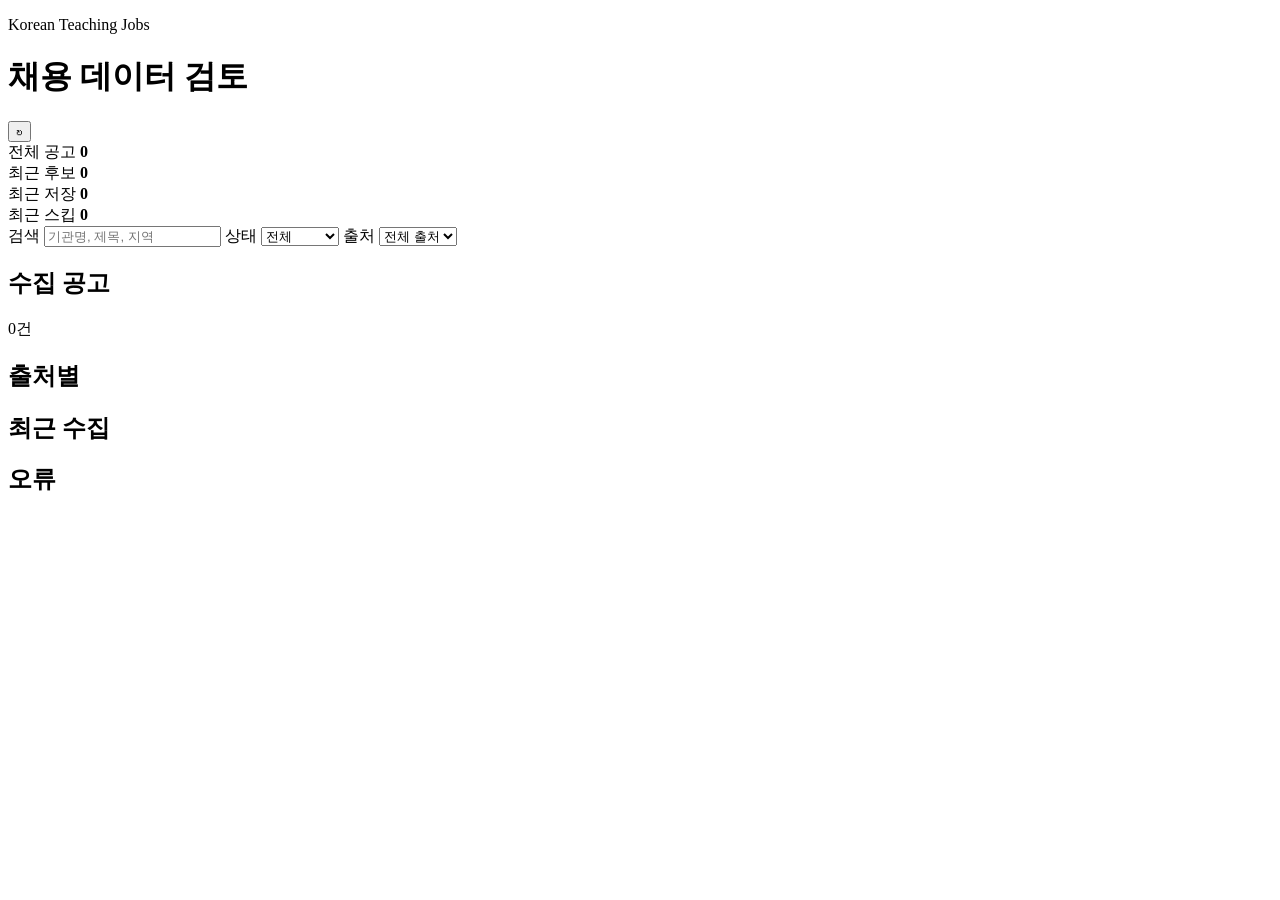
==== ui/index.html @ cea3de5f "Initial commit: Korean teaching job collector Collects Korean-language teaching job postings from mu" ====
<!doctype html>
<html lang="ko">
  <head>
    <meta charset="utf-8">
    <meta name="viewport" content="width=device-width, initial-scale=1">
    <title>한국어교육 채용 데이터 검토</title>
    <link rel="stylesheet" href="/styles.css">
  </head>
  <body>
    <header class="topbar">
      <div>
        <p class="eyebrow">Korean Teaching Jobs</p>
        <h1>채용 데이터 검토</h1>
      </div>
      <button id="refreshButton" class="icon-button" title="새로고침" aria-label="새로고침">↻</button>
    </header>

    <main class="shell">
      <section class="metrics" aria-label="요약">
        <div class="metric">
          <span class="metric-label">전체 공고</span>
          <strong id="totalJobs">0</strong>
        </div>
        <div class="metric">
          <span class="metric-label">최근 후보</span>
          <strong id="latestCandidates">0</strong>
        </div>
        <div class="metric">
          <span class="metric-label">최근 저장</span>
          <strong id="latestSaved">0</strong>
        </div>
        <div class="metric">
          <span class="metric-label">최근 스킵</span>
          <strong id="latestSkipped">0</strong>
        </div>
      </section>

      <section class="controls" aria-label="필터">
        <label class="search">
          <span>검색</span>
          <input id="searchInput" type="search" placeholder="기관명, 제목, 지역">
        </label>
        <label>
          <span>상태</span>
          <select id="statusFilter">
            <option value="">전체</option>
            <option value="needs_review">검토 필요</option>
            <option value="approved">승인</option>
            <option value="rejected">제외</option>
          </select>
        </label>
        <label>
          <span>출처</span>
          <select id="sourceFilter">
            <option value="">전체 출처</option>
          </select>
        </label>
      </section>

      <section class="content">
        <div class="jobs-panel">
          <div class="panel-heading">
            <h2>수집 공고</h2>
            <span id="resultCount">0건</span>
          </div>
          <div id="jobsList" class="jobs-list"></div>
        </div>

        <aside class="side-panel">
          <section>
            <h2>출처별</h2>
            <div id="sourceStats" class="stack"></div>
          </section>
          <section>
            <h2>최근 수집</h2>
            <div id="runStats" class="stack"></div>
          </section>
          <section>
            <h2>오류</h2>
            <div id="errorStats" class="stack"></div>
          </section>
        </aside>
      </section>
    </main>

    <template id="jobTemplate">
      <article class="job">
        <div class="job-main">
          <h3></h3>
          <p class="meta"></p>
          <p class="description"></p>
          <div class="review">
            <input class="note-input" type="text" placeholder="검토 메모">
            <div class="review-actions" aria-label="검토 상태">
              <button data-status="approved">승인</button>
              <button data-status="rejected">제외</button>
              <button data-status="needs_review">보류</button>
            </div>
          </div>
        </div>
        <div class="job-side">
          <span class="status"></span>
          <span class="score"></span>
          <span class="deadline"></span>
          <a class="source-link" target="_blank" rel="noreferrer">공고 보기</a>
        </div>
      </article>
    </template>

    <script src="/app.js"></script>
  </body>
</html>
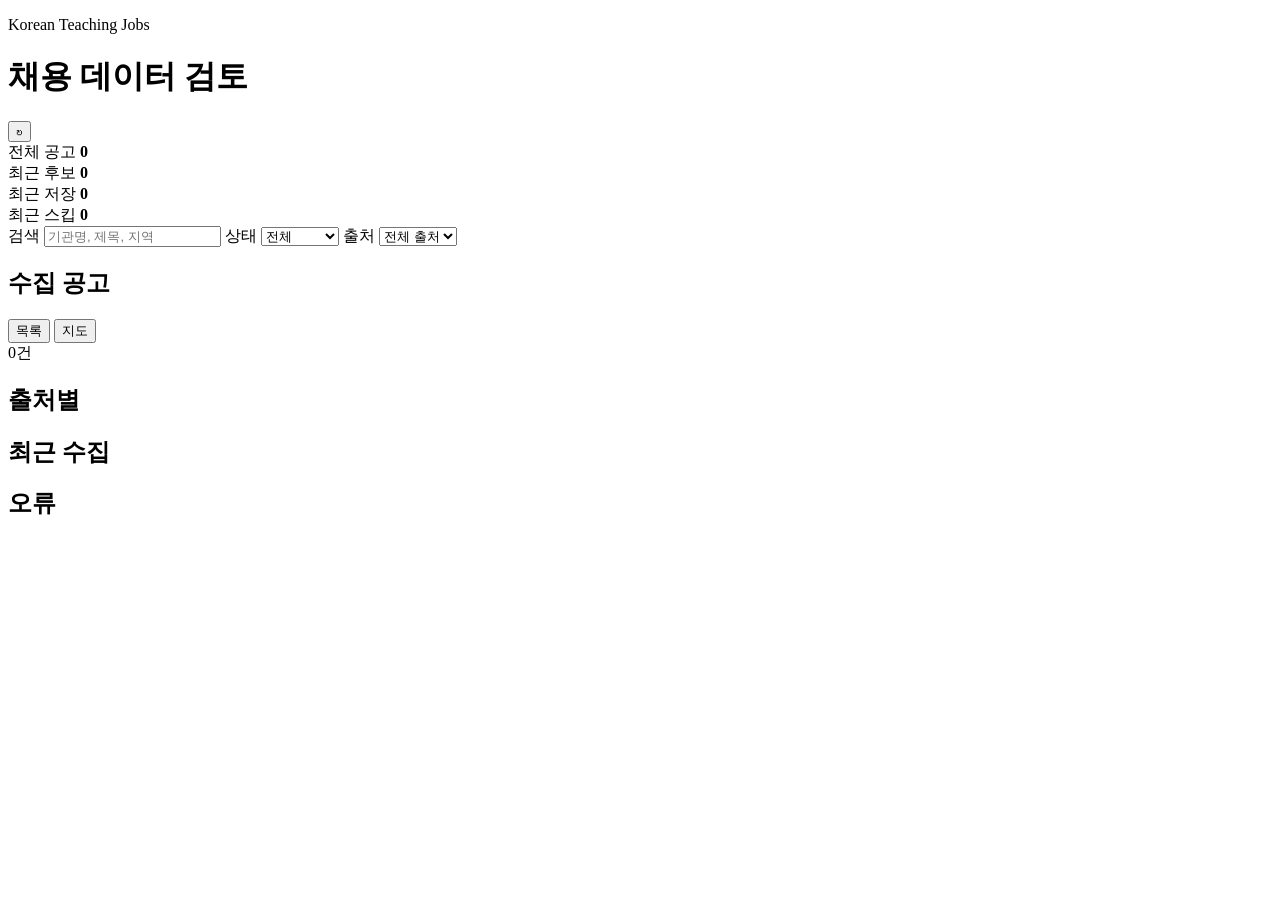
==== commit 10767533: "Add map view, geocoding, and data model docs Collector and review UI work up to a functioning Kakao " ====
--- a/ui/index.html
+++ b/ui/index.html
@@ -61,9 +61,19 @@
         <div class="jobs-panel">
           <div class="panel-heading">
             <h2>수집 공고</h2>
-            <span id="resultCount">0건</span>
+            <div class="panel-tools">
+              <div class="tabs" role="tablist">
+                <button id="tabList" class="tab is-active" role="tab" aria-selected="true">목록</button>
+                <button id="tabMap" class="tab" role="tab" aria-selected="false">지도</button>
+              </div>
+              <span id="resultCount">0건</span>
+            </div>
           </div>
           <div id="jobsList" class="jobs-list"></div>
+          <div id="mapPanel" class="map-panel" hidden>
+            <div id="mapCanvas" class="map-canvas"></div>
+            <p id="mapNotice" class="map-notice"></p>
+          </div>
         </div>
 
         <aside class="side-panel">
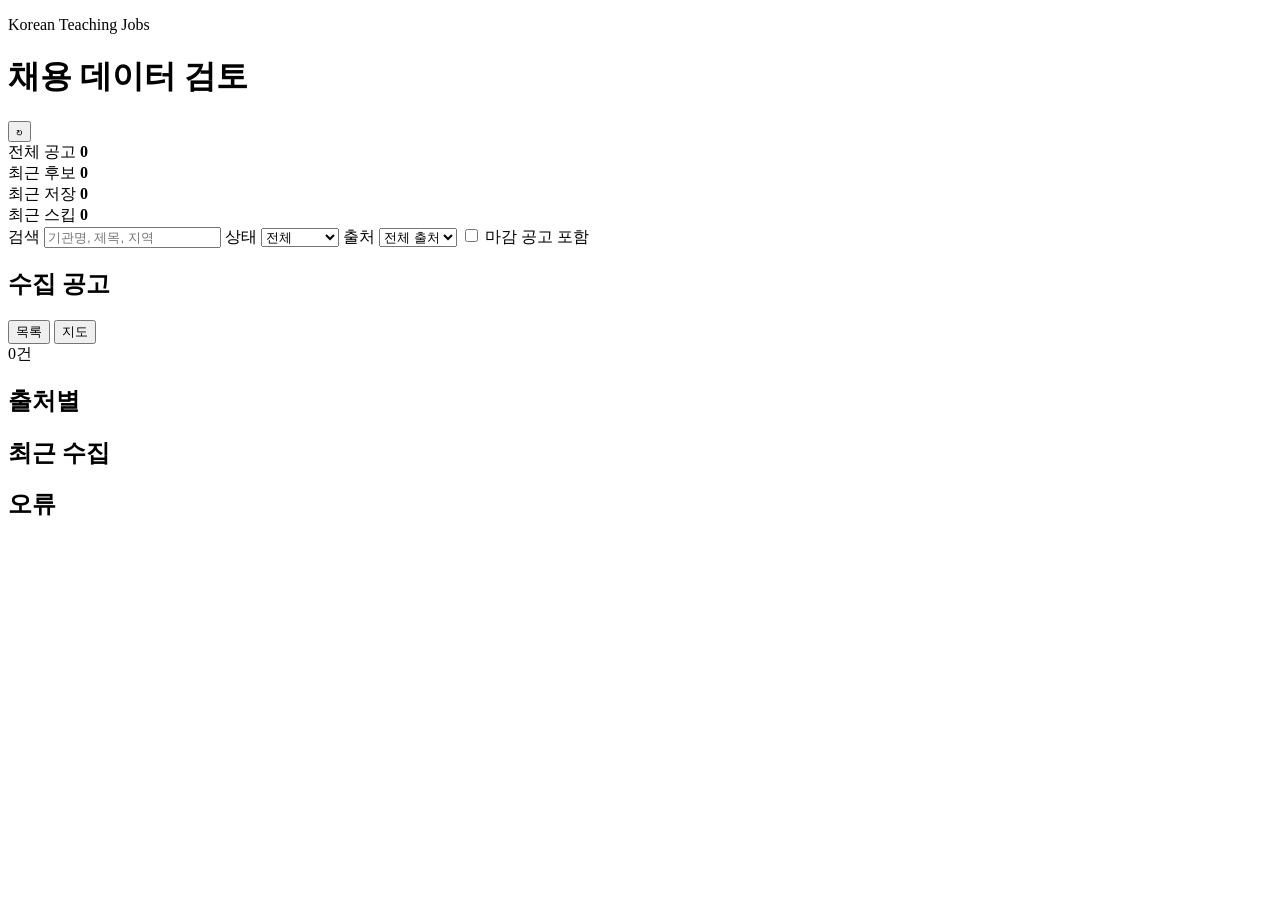
==== commit 93ab333f: "Retire risky sources, add structured job fields, fix data quality - Remove hibrain login scraping; r" ====
--- a/ui/index.html
+++ b/ui/index.html
@@ -55,6 +55,10 @@
             <option value="">전체 출처</option>
           </select>
         </label>
+        <label class="check">
+          <input id="expiredToggle" type="checkbox">
+          <span>마감 공고 포함</span>
+        </label>
       </section>
 
       <section class="content">
@@ -98,6 +102,8 @@
         <div class="job-main">
           <h3></h3>
           <p class="meta"></p>
+          <p class="facts"></p>
+          <p class="summary"></p>
           <p class="description"></p>
           <div class="review">
             <input class="note-input" type="text" placeholder="검토 메모">
